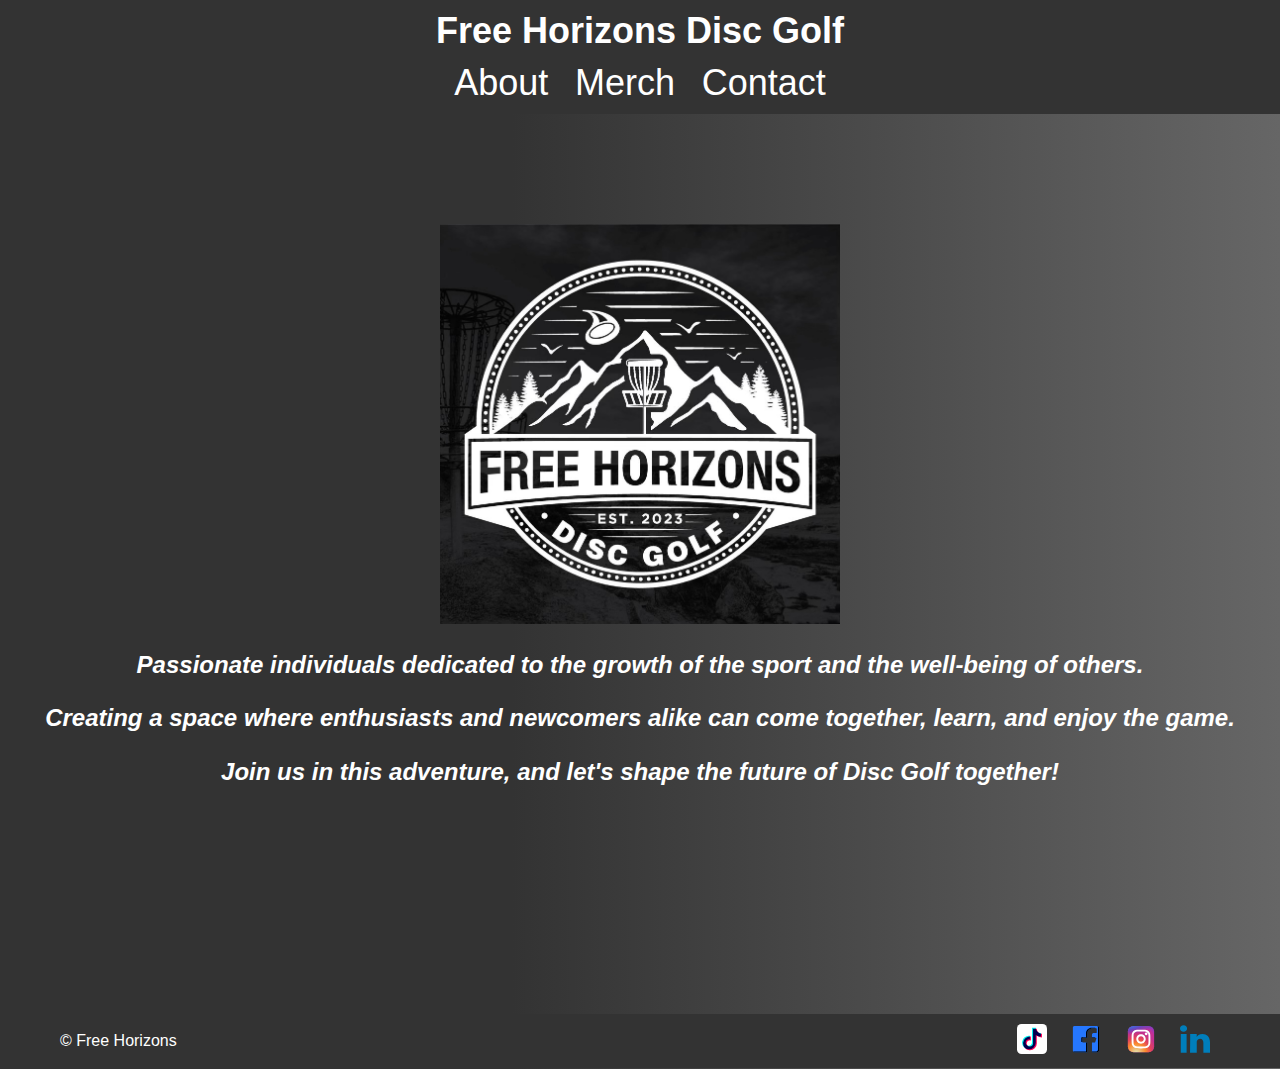
==== index.html @ ffb2c704 "Free Horizons" ====
<!DOCTYPE html>
<html lang="en">
<head>
   <meta charset="UTF-8">
   <meta name="viewport" content="width=device-width, initial-scale=1.0">
   <title>Free Horizons Disc Golf</title>
   <link rel="favicon" href="Images/FreeHorizons.jpeg">
   <link rel="stylesheet" href="index.css">
   <link rel="stylesheet" href="Theme/theme.css">
   <link rel="icon" href="Images/FreeHorizons.jpeg" type="logo icon">

   <link rel="stylesheet" href="index-mobile.css">
   <link rel="stylesheet" href="About/about.css">
   <link rel="stylesheet" href="Theme/theme-mobile.css">
</head>
<body>
   <header class="navbar">
      <div class="container">
         <h2><a class="Horizon-title" href="../index.html">Free Horizons Disc Golf</a></h2>
         <nav class="navigation">
            <ul class="links-on-nav">
               <li><a href="About/about.html">About</a></li>
               <li><a href="Merch/merch.html">Merch</a></li>
               <li><a href="Contact/contact.html">Contact</a></li>              
            </ul>
         </nav>
      </div>
   </header>

   <main class="content">
      <div class="logo">
         <img class="logo" src="Images/FreeHorizons.jpeg" alt="Logo">
     </div>
     <br>
     <div class="home-message">
      <p>Passionate individuals dedicated to the growth of the sport and the well-being of others.</p>
      <p>Creating a space where enthusiasts and newcomers alike can come together, learn, and enjoy the game.</p>
      <p>Join us in this adventure, and let's shape the future of Disc Golf together!</p>
    </div>
   </main>

   <footer class="footer">
      <div class="container">
          <div class="footer-content">
              <div class="left">
                  &copy; Free Horizons
              </div>
              <div class="right">
               <a href="https://www.tiktok.com/@freehorizonsdg?is_from_webapp=1&sender_device=pc" target="_blank"><img src="Images/tiktok-svgrepo-com.svg" alt="TikTok Logo"></a>
               <a href="https://www.facebook.com/profile.php?id=100092719755335" target="_blank"><img src="Images/facebook-svgrepo-com.svg" alt="Facebook Logo"></a>
               <a href="https://www.instagram.com/Freehorizonsdiscgolf/" target="_blank"><img src="Images/instagram-1-svgrepo-com.svg" alt="Instagram Logo"></a>
               <a href="https://www.linkedin.com/in/josephhonick15/" target="_blank"><img src="Images/linkedin-color-svgrepo-com.svg" alt="LinkedIn Logo"></a>               
              </div>
          </div>
      </div>
  </footer>
  
<!-- ... your existing HTML ... -->
<div class="stars-container"></div>
<script src="script.js"></script>
</body>  
</html>
---- index.css ----
.logo img {
   width: 100%; /* Make the logo responsive */
   max-width: 400px; /* Limit the maximum width */
   height: auto; /* Maintain aspect ratio */
   margin-top: 5em;
}

.container {
   max-width: 1200px;
   margin: 0 auto;
   padding: 0 20px;
}

.content {
   padding: 30px 0; /* Adjust padding for mobile */
   text-align: center;
   min-height: 100vh;
}

.home-message p {
   font-size: 1.5em; /* Adjust font size for mobile */
   line-height: 1.6;
   margin-bottom: 15px; /* Adjust margin for mobile */
   color: rgb(255, 255, 255);
   max-width: 100%; /* Make sure it doesn't exceed container */
   font-style: italic; 
   font-weight: bold;
}
---- Theme/theme.css ----
body {
   background: linear-gradient(
      90deg,
      #333333 0%,
      #333333 10%,
      #666666 25%,
      #777777 40%,
      #666666 55%,
      #555555 70%,
      #272727 100%
   );
   /* ... rest of your CSS ... */
   background-size: 400% 400%;
   animation: gradient 15s ease infinite, shimmer 2s linear infinite;
   margin: 0;
   color: #fff;
   font-family: Arial, sans-serif;
   display: flex;
   flex-direction: column;
   position: relative;
   z-index: 1;
   overflow: hidden;

   display: flex;
   flex-direction: column;

   overflow: scroll;
}

/* Add this CSS to your stylesheets */
body {
    opacity: 0;
    transition: opacity 1s ease-in-out;
}

body.loaded {
    opacity: 1;
}






header.navbar {
   background-color: #333;
   color: white;
   padding: 10px 0;
   text-align: center;
}

.links-on-nav {
   color: white;
   text-decoration: none;
   font-size: 1.5em !important;
}


@keyframes gradient {
   0% {
       background-position: 0% 50%;
   }
   50% {
       background-position: 100% 50%;
   }
   100% {
       background-position: 0% 50%;
   }
}

.stars-container {
   position: absolute;
   top: 0;
   left: 0;
   width: 100%;
   height: 100%;
   pointer-events: none;
 }
 
 .star {
   position: absolute;
   width: 1px;
   height: 1px;
   background: #fff;
   opacity: 0;
   animation: twinkling infinite;
 }
 
 @keyframes twinkling {
   0% {
     opacity: 0;
   }
   50% {
     opacity: 1;
   }
   100% {
     opacity: 0;
   }
 }

.title {
   color: #fff; /* Set the color to white */
   text-decoration: none; /* Remove underline */
   cursor: pointer; /* Change cursor style to pointer on hover */
   font-size: 1.5em;
}


/* Reset some default styles */
* {
   box-sizing: border-box;
   margin: 0;
   padding: 0;
}

.container {
   max-width: 1200px;
   margin: 0 auto;
   padding: 0 20px;
}

/* nav bar */
header.navbar {
   background-color: #333;
   color: white;
   padding: 10px 0;
   text-align: center;
}

header.navbar a {
   color: white;
   text-decoration: none;
   font-size: 1.5em;
}



.navigation ul {
   list-style: none;
   margin-top: 10px;
}

.navigation li {
   display: inline-block;
   margin: 0 10px;
}

.navigation a {
   text-decoration: none;
   color: #fff;
   font-size: 18px;
}




 


/* Footer */
footer {
   background-color: #333;
   color: white;
   padding: 10px 0 !important;
   text-align: center;
}


.footer-content {
   display: flex;
   justify-content: space-between;
   align-items: center;
   width: 100%; /* Added width */
}

.left {
   text-align: left; /* Align text to the left */
}

.right {
   text-align: right;
}

.footer a {
   color: #fff;
   text-decoration: none;
   margin: 0 10px;
}

.footer img {
   width: 30px; /* Adjust the width as needed */
   height: auto; /* Maintain aspect ratio */
}
---- About/about.css ----
main {
min-height: 100vh;
}

.about-me-image img {
   border: .3em solid white;
   border-radius: 0.625em;
   width: 40em;
   height: 40em;
   background-color: white;
   mix-blend-mode: multiply;
   margin-left: 10em;
   margin-top: 4em;
}

.about-content {
   flex: 1;
   max-width: 40%;
   margin-left: 15em;
   text-align: left;
   font-size: 1em;
   margin-top: 20em !important;
   margin-left: 3em !important;
}

.about-section {
   display: flex;
}

.about-me-image img {
  width: 100%;
  border: 0.125em solid white;
  border-radius: 0.625em;
  width: 30em;
  height: 20em;
  background-color: white;
  mix-blend-mode: multiply; 
}

.about-content {
  flex: 1;
  max-width: 40%;
  margin-left: 1em;
  text-align: left;
  margin-top: 2em; 
}
---- Theme/theme-mobile.css ----
@media screen and (max-width: 768px) {
   header.navbar {
      padding: 5px 0; /* Adjust padding for smaller screens */
   }

   header.navbar a {
      font-size: 1em; /* Adjust font size for smaller screens */
   }

   .navigation ul {
      margin-top: 0; /* Remove margin on top */
   }

   .navigation li {
      margin: 0 5px; /* Adjust margin for smaller screens */
   }

   .navigation a {
      font-size: 16px; /* Adjust font size for smaller screens */
   }

   .footer-content {
      flex-direction: column; /* Stack content vertically for smaller screens */
   }

   .left, .right {
      text-align: center; /* Center text for smaller screens */
   }

   .footer a {
      margin: 5px 0; /* Adjust margin for smaller screens */
   }

   .footer img {
      width: 20px; /* Adjust image size for smaller screens */
   }
}
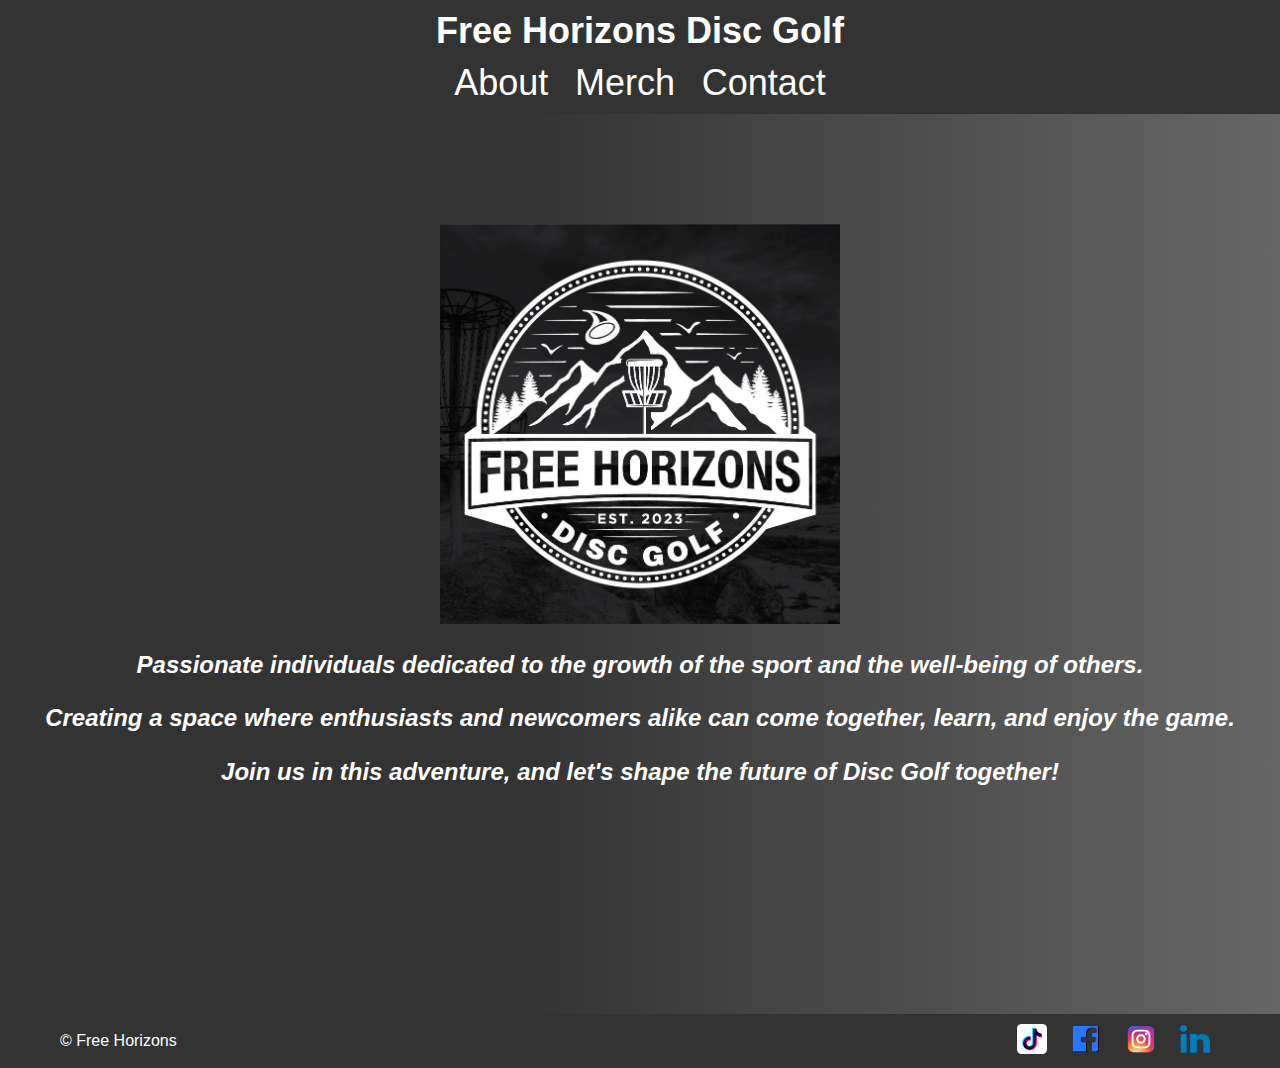
==== commit 26ed91bb: "Clean up" ====
--- a/index.html
+++ b/index.html
@@ -1,4 +1,3 @@
-
 <!DOCTYPE html>
 <html lang="en">
 <head>
@@ -9,7 +8,6 @@
    <link rel="stylesheet" href="index.css">
    <link rel="stylesheet" href="Theme/theme.css">
    <link rel="icon" href="Images/FreeHorizons.jpeg" type="logo icon">
-
    <link rel="stylesheet" href="index-mobile.css">
    <link rel="stylesheet" href="About/about.css">
    <link rel="stylesheet" href="Theme/theme-mobile.css">
@@ -27,7 +25,6 @@
          </nav>
       </div>
    </header>
-
    <main class="content">
       <div class="logo">
          <img class="logo" src="Images/FreeHorizons.jpeg" alt="Logo">
@@ -39,7 +36,6 @@
       <p>Join us in this adventure, and let's shape the future of Disc Golf together!</p>
     </div>
    </main>
-
    <footer class="footer">
       <div class="container">
           <div class="footer-content">
@@ -55,8 +51,6 @@
           </div>
       </div>
   </footer>
-  
-<!-- ... your existing HTML ... -->
 <div class="stars-container"></div>
 <script src="script.js"></script>
 </body>  
--- a/index.css
+++ b/index.css
@@ -1,9 +1,7 @@
-
-
 .logo img {
-   width: 100%; /* Make the logo responsive */
-   max-width: 400px; /* Limit the maximum width */
-   height: auto; /* Maintain aspect ratio */
+   width: 100%; 
+   max-width: 400px; 
+   height: auto; 
    margin-top: 5em;
 }
 
@@ -14,17 +12,17 @@
 }
 
 .content {
-   padding: 30px 0; /* Adjust padding for mobile */
+   padding: 30px 0; 
    text-align: center;
    min-height: 100vh;
 }
 
 .home-message p {
-   font-size: 1.5em; /* Adjust font size for mobile */
+   font-size: 1.5em; 
    line-height: 1.6;
-   margin-bottom: 15px; /* Adjust margin for mobile */
+   margin-bottom: 15px; 
    color: rgb(255, 255, 255);
-   max-width: 100%; /* Make sure it doesn't exceed container */
+   max-width: 100%; 
    font-style: italic; 
    font-weight: bold;
 }
--- a/Theme/theme.css
+++ b/Theme/theme.css
@@ -9,7 +9,7 @@
       #555555 70%,
       #272727 100%
    );
-   /* ... rest of your CSS ... */
+
    background-size: 400% 400%;
    animation: gradient 15s ease infinite, shimmer 2s linear infinite;
    margin: 0;
@@ -27,7 +27,6 @@
    overflow: scroll;
 }
 
-/* Add this CSS to your stylesheets */
 body {
     opacity: 0;
     transition: opacity 1s ease-in-out;
@@ -36,11 +35,6 @@
 body.loaded {
     opacity: 1;
 }
-
-
-
-
-
 
 header.navbar {
    background-color: #333;
@@ -99,14 +93,12 @@
  }
 
 .title {
-   color: #fff; /* Set the color to white */
-   text-decoration: none; /* Remove underline */
-   cursor: pointer; /* Change cursor style to pointer on hover */
+   color: #fff; 
+   text-decoration: none; 
+   cursor: pointer; 
    font-size: 1.5em;
 }
 
-
-/* Reset some default styles */
 * {
    box-sizing: border-box;
    margin: 0;
@@ -132,9 +124,6 @@
    text-decoration: none;
    font-size: 1.5em;
 }
-
-
-
 .navigation ul {
    list-style: none;
    margin-top: 10px;
@@ -150,13 +139,6 @@
    color: #fff;
    font-size: 18px;
 }
-
-
-
-
- 
-
-
 /* Footer */
 footer {
    background-color: #333;
@@ -170,11 +152,11 @@
    display: flex;
    justify-content: space-between;
    align-items: center;
-   width: 100%; /* Added width */
+   width: 100%; 
 }
 
 .left {
-   text-align: left; /* Align text to the left */
+   text-align: left; 
 }
 
 .right {
@@ -188,6 +170,6 @@
 }
 
 .footer img {
-   width: 30px; /* Adjust the width as needed */
-   height: auto; /* Maintain aspect ratio */
+   width: 30px; 
+   height: auto; 
 }--- a/About/about.css
+++ b/About/about.css
@@ -19,23 +19,15 @@
    margin-left: 15em;
    text-align: left;
    font-size: 1em;
-   margin-top: 20em !important;
-   margin-left: 3em !important;
+   margin-top: 5em !important;
+   margin-left: 10em !important;
 }
 
 .about-section {
    display: flex;
 }
 
-.about-me-image img {
-  width: 100%;
-  border: 0.125em solid white;
-  border-radius: 0.625em;
-  width: 30em;
-  height: 20em;
-  background-color: white;
-  mix-blend-mode: multiply; 
-}
+
 
 .about-content {
   flex: 1;
@@ -45,3 +37,6 @@
   margin-top: 2em; 
 }
 
+p {
+   font-size: 1.5em;
+}--- a/Theme/theme-mobile.css
+++ b/Theme/theme-mobile.css
@@ -1,37 +1,37 @@
 @media screen and (max-width: 768px) {
    header.navbar {
-      padding: 5px 0; /* Adjust padding for smaller screens */
+      padding: 5px 0;
    }
 
    header.navbar a {
-      font-size: 1em; /* Adjust font size for smaller screens */
+      font-size: 1em;
    }
 
    .navigation ul {
-      margin-top: 0; /* Remove margin on top */
+      margin-top: 0;
    }
 
    .navigation li {
-      margin: 0 5px; /* Adjust margin for smaller screens */
+      margin: 0 5px;
    }
 
    .navigation a {
-      font-size: 16px; /* Adjust font size for smaller screens */
+      font-size: 16px;
    }
 
    .footer-content {
-      flex-direction: column; /* Stack content vertically for smaller screens */
+      flex-direction: column;
    }
 
    .left, .right {
-      text-align: center; /* Center text for smaller screens */
+      text-align: center;
    }
 
    .footer a {
-      margin: 5px 0; /* Adjust margin for smaller screens */
+      margin: 5px 0;
    }
 
    .footer img {
-      width: 20px; /* Adjust image size for smaller screens */
+      width: 20px;
    }
 }
